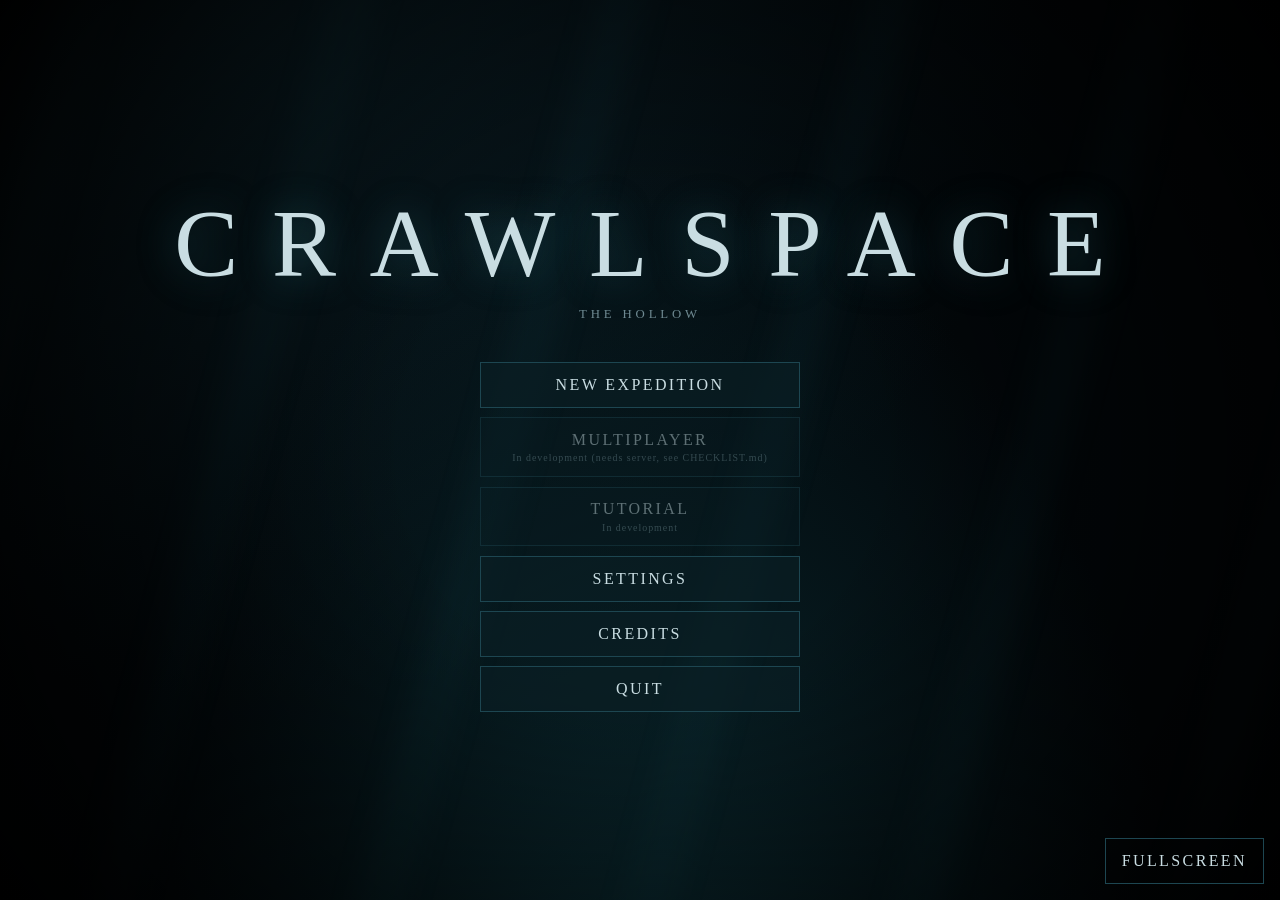
==== index.html @ c6cbfeaa "Add files via upload" ====
<!DOCTYPE html>
<html lang="en">
<head>
  <meta charset="utf-8">
  <meta name="viewport" content="width=device-width, initial-scale=1">
  <title>CRAWLSPACE</title>
  <link rel="stylesheet" href="css/menu.css">
</head>
<body>
  <div class="scene" aria-hidden="true"></div>
  <main>
    <div>
      <h1>CRAWLSPACE</h1>
    </div>
    <div class="sub">The Hollow</div>
    <nav aria-label="Main menu">
      <button id="btn-continue" hidden>Continue Expedition</button>
      <button id="btn-new">New Expedition</button>
      <button disabled>Multiplayer<small>In development (needs server, see CHECKLIST.md)</small></button>
      <button disabled>Tutorial<small>In development</small></button>
      <button id="btn-settings">Settings</button>
      <button id="btn-credits">Credits</button>
      <button id="btn-quit">Quit</button>
    </nav>
  </main>
  <button id="btn-fullscreen" class="corner secondary">Fullscreen</button>

  <div class="modal" id="modal-settings" hidden>
    <div class="panel" role="dialog" aria-label="Settings">
      <h2>Settings</h2>
      <div id="settings-body"></div>
      <p><button class="close">Close</button></p>
    </div>
  </div>
  <div class="modal" id="modal-credits" hidden>
    <div class="panel credits" role="dialog" aria-label="Credits">
      <h2>Credits</h2>
      <p>CRAWLSPACE is a work in progress. Rendering: Three.js.</p>
      <p><button class="close">Close</button></p>
    </div>
  </div>
  <script type="module" src="js/main.js"></script>
</body>
</html>
---- css/menu.css ----
:root { --bg:#02070a; --fg:#c9dde2; --dim:#6f8a92; --accent:#3fa7b5; --danger:#c0504d; }
* { box-sizing:border-box; }
html,body { height:100%; margin:0; }
body { background:var(--bg); color:var(--fg); font-family:"Georgia","Times New Roman",serif; overflow:hidden; }
body.high-contrast { --fg:#fff; --dim:#d0d0d0; --accent:#00e5ff; }
.scene { position:fixed; inset:0; background:
  radial-gradient(ellipse at 50% 120%, #0b2c33 0%, transparent 60%),
  radial-gradient(ellipse at 20% 0%, #0a1d24 0%, transparent 55%), #02070a; }
.scene::before { content:""; position:absolute; inset:-20%; background:
  repeating-linear-gradient(105deg, transparent 0 90px, rgba(63,167,181,.05) 100px 130px, transparent 140px 260px);
  animation:rays 40s linear infinite; filter:blur(18px); }
.scene::after { content:""; position:absolute; inset:0; background:radial-gradient(circle at center, transparent 30%, #000 100%); }
body.reduce-motion .scene::before { animation:none; }
@keyframes rays { to { transform:translateX(260px); } }
main { position:relative; z-index:2; height:100%; display:flex; flex-direction:column; align-items:center; justify-content:center; gap:2.5rem; }
h1 { font-weight:400; font-size:clamp(2.5rem,9vw,6rem); letter-spacing:.35em; margin:0 0 0 .35em; text-shadow:0 0 40px rgba(63,167,181,.35); }
.sub { color:var(--dim); letter-spacing:.3em; text-transform:uppercase; font-size:.8rem; margin-top:-2rem; }
nav { display:flex; flex-direction:column; gap:.6rem; width:min(320px,80vw); }
button { font:inherit; color:var(--fg); background:rgba(10,30,36,.7); border:1px solid #1d4651; padding:.8rem 1rem; letter-spacing:.15em; text-transform:uppercase; cursor:pointer; transition:background .2s,border-color .2s; }
button:hover:not(:disabled),button:focus-visible { background:rgba(30,80,92,.8); border-color:var(--accent); outline:none; }
button:disabled { opacity:.45; cursor:not-allowed; }
button small { display:block; font-size:.62rem; letter-spacing:.1em; color:var(--dim); margin-top:.2rem; text-transform:none; }
button.secondary { background:transparent; }
.corner { position:fixed; right:1rem; bottom:1rem; z-index:3; }
.modal { position:fixed; inset:0; z-index:10; background:rgba(0,0,0,.8); display:flex; align-items:center; justify-content:center; }
.modal[hidden] { display:none; }
.panel { width:min(640px,92vw); max-height:86vh; overflow:auto; background:#06141a; border:1px solid #1d4651; padding:1.5rem; }
.panel h2 { margin-top:0; font-weight:400; letter-spacing:.2em; text-transform:uppercase; }
fieldset { border:1px solid #14343c; margin:0 0 1rem; }
legend { color:var(--accent); letter-spacing:.15em; text-transform:uppercase; font-size:.8rem; }
.row { display:grid; grid-template-columns:1fr 180px 48px; align-items:center; gap:.7rem; padding:.3rem 0; font-size:.95rem; }
.row select,.row .keybtn { grid-column:2 / 4; }
.row input[type=checkbox] { justify-self:start; grid-column:2; width:1.2rem; height:1.2rem; }
.row .keybtn { padding:.3rem .5rem; font-size:.8rem; }
select { background:#0a1d24; color:var(--fg); border:1px solid #1d4651; padding:.3rem; }
#toasts { position:fixed; top:1rem; left:50%; transform:translateX(-50%); z-index:50; display:flex; flex-direction:column; gap:.4rem; }
.toast { background:#0a1d24; border:1px solid var(--accent); padding:.6rem 1rem; font-size:.9rem; }
.toast.error { border-color:var(--danger); }
.credits p { color:var(--dim); line-height:1.5; }
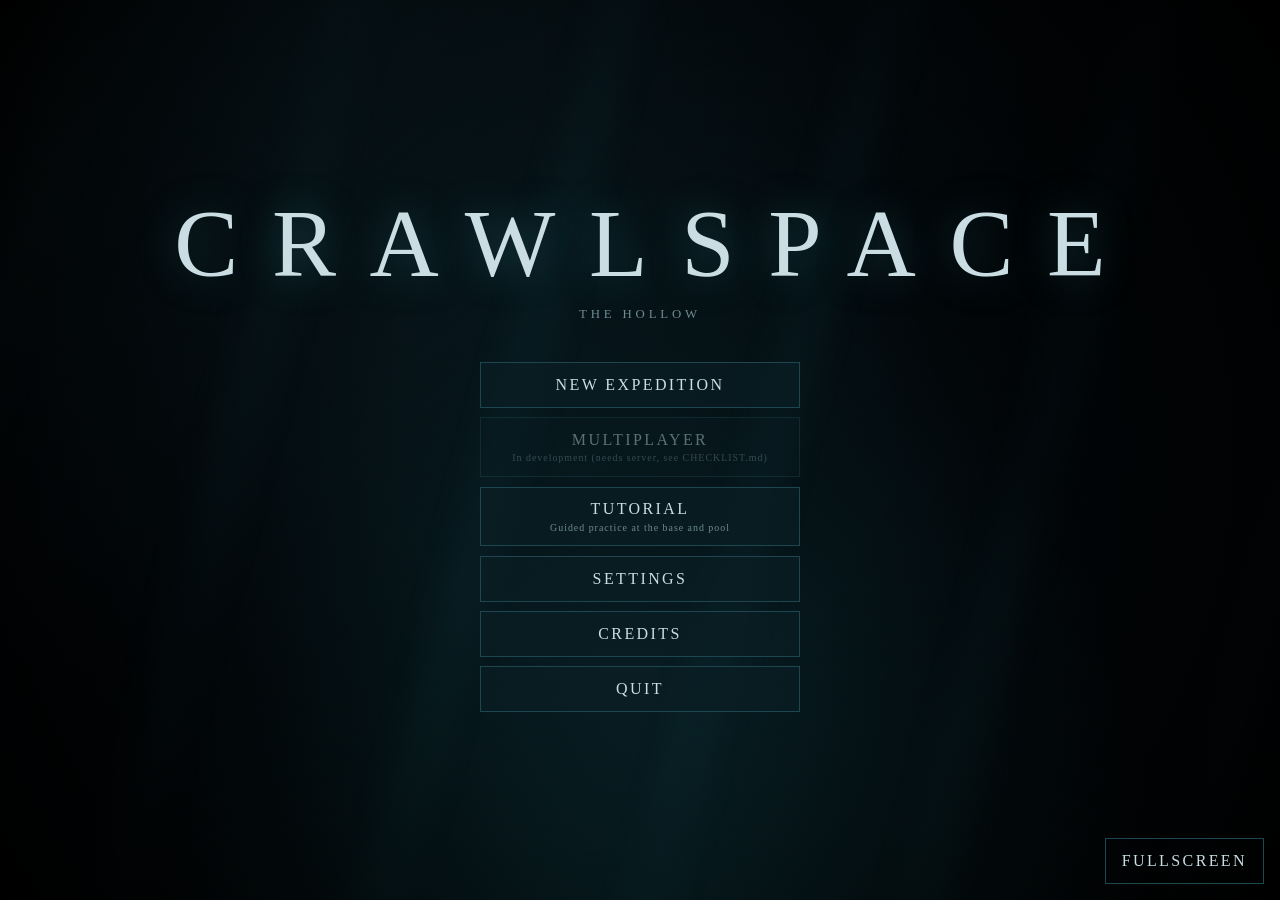
==== commit 84ff8a8a: "Add files via upload" ====
--- a/index.html
+++ b/index.html
@@ -17,7 +17,7 @@
       <button id="btn-continue" hidden>Continue Expedition</button>
       <button id="btn-new">New Expedition</button>
       <button disabled>Multiplayer<small>In development (needs server, see CHECKLIST.md)</small></button>
-      <button disabled>Tutorial<small>In development</small></button>
+      <button id="btn-tutorial">Tutorial<small>Guided practice at the base and pool</small></button>
       <button id="btn-settings">Settings</button>
       <button id="btn-credits">Credits</button>
       <button id="btn-quit">Quit</button>
